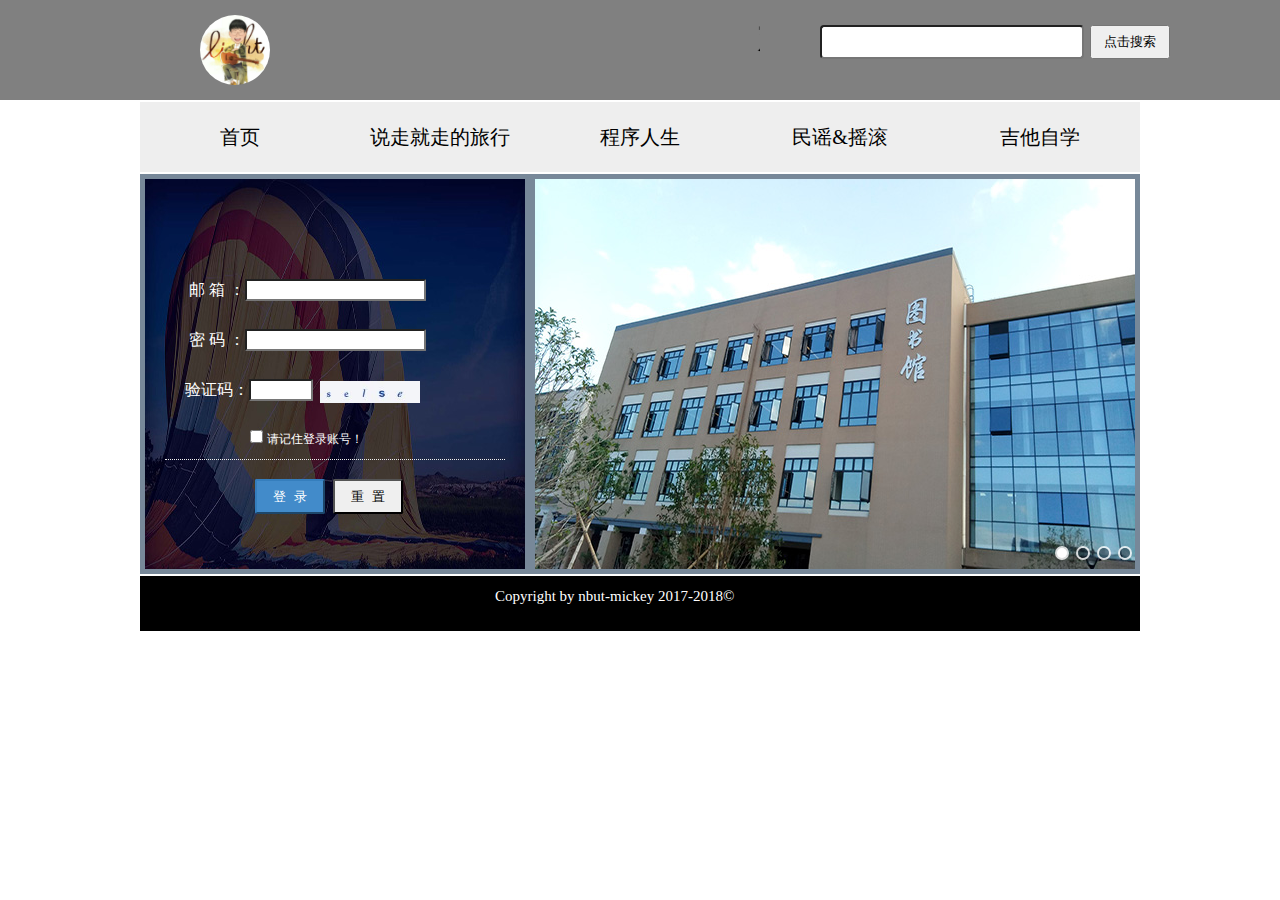
==== index.html @ c93b4f5b "version 1.0" ====
<!DOCTYPE html>
<html>
<head lang="en">
    <meta charset="UTF-8">
    <title>nbut-mickey</title>
    <link rel="stylesheet" href="style.css" type="text/css"/>

</head>
<body>
<div id="header">
    <div id="header-logo"><img src="images/head-logo.jpg" alt=""/>
    </div>
    <div id="header-text"><marquee direction="left" scrollamount="5"><div id="header-text-chinese">欢 迎 来 到 米 奇 的 网 页</div>
        <div id="header-text-english">Welcome to Mickey's website</div></marquee>
    </div>
    <div id="header-search"><input type="text"/></div>
    <div id="header-button"><input type="button" value="点击搜索"/></div>
</div>
<div id="nav">
<ul>
    <li><a href="">首页</a></li>
    <li><a href="">说走就走的旅行</a>
    <ul>
        <li><a href="">魔都上海</a></li>
        <li><a href="">古都南京</a></li>
        <li><a href="">记忆杭州</a></li>
        <li><a href="">阿拉宁波</a></li>
    </ul>
    </li>
    <li><a href="">程序人生</a>
        <ul>
            <li><a href="">C/C++</a></li>
            <li><a href="">Java</a></li>
            <li><a href="">Web前端</a></li>
            <li><a href="">JavaScript</a></li>
        </ul>
    </li>
    <li><a href="">民谣&摇滚</a>
        <ul>
            <li><a href="">流浪汉风子</a></li>
            <li><a href="">陈粒精选</a></li>
            <li><a href="">许少年经典</a></li>
            <li><a href="">峰暴乐队</a></li>
        </ul>
    </li>
    <li><a href="">吉他自学</a>
        <ul>
            <li><a href="">弹唱</a></li>
            <li><a href="">指弹</a></li>
            <li><a href="">曲谱</a></li>
        </ul>
    </li>
</ul>
</div>
<div id="content">
    <div class="login-box">
        <div class="login-bg">
            <div class="e-mail"><span>&nbsp邮 箱 ：</span><input type="text"/></div>
            <div class="password"><span>&nbsp密 码 ：</span><input type="password"/></div>
            <div class="confirm"><span>验证码：</span><input type="text"/><img src="images/captcha.jpeg" alt=""/></div>
            <div class="login-number"><span class="checkbox"><input type="checkbox"/>&nbsp<span class="text">请记住登录账号！</span></span></div>
            <div class="group"><span><button type="button" class="button1">登&nbsp&nbsp录</button></span>&nbsp&nbsp<span><button type="reset" class="button2">重&nbsp&nbsp置</button></span></div>
        </div>
    </div>
    <div class="slide-img" id="slide-img">
        <div class="pic bg1"></div>
        <div class="pic bg2"></div>
        <div class="pic bg3"></div>
        <div class="pic bg4"></div>
        <div class="button prev" id="prev"><</div>
        <div class="button next" id="next">></div>
    </div>
    <div class="dots" id="dots">
        <span class="dots-active"></span>
        <span class=""></span>
        <span class=""></span>
        <span class=""></span>
    </div>
</div>
<div id="footer"><div id="footer-version">Copyright by nbut-mickey 2017-2018&copy</div></div>
<script type="text/javascript" src="js.js"></script>
</body>
</html>
---- style.css ----
*{
    padding: 0;
    margin: 0;
}
#header{
    width: 100%;
    height: 100px;
    background-color: grey;
    position: relative;
}
#header-logo{
    position: absolute;
    top:15px;
    left: 200px;
}
#header-logo img{
    width: 70px;
    height: 70px;
    border-radius: 50%;
}
#header-text{
    width: 460px;
    position: absolute;
    left: 300px;
    top: 15px;
    float: left;
    font-size: 35px;
    font-weight: bold;
}
#header-text-chinese{
    font-family: 黑体;
    text-align: center;

}
#header-text-english{
    text-align: center;
    font-size:25px;
    color: gold;
}
#header-search{
    position: absolute;
    left: 820px;
    top:25px;
    width: 264px;
    height: 34px;
}
#header-search input{
    width: 260px;
    height: 30px;
    font-size: 20px;
    border-radius: 4px;
}
#header-button{
    position: absolute;
    left: 1090px;
    top: 25px;
    width: 100px;
    height: 34px;
}
#header-button input{
    cursor: pointer;
    width: 80px;
    height: 34px;
}





#nav{
    background-color: #eee;
    width: 1000px;
    margin: 2px auto;
    height: 70px;
}
#nav  ul{
    list-style: none;
}
#nav ul li a{
    height: 70px;
    line-height: 70px;
    text-decoration: none;
    font-size: 20px;
    color: black;
    display: block;
}
#nav ul li ul li a{
    height: 50px;
    line-height: 50px;
    text-decoration: none;
    font-size: 20px;
    color: black;
    display: block;
    border-radius: 10px;
    z-index: 599;
}
#nav ul li{
    width: 200px;
    float: left;
    text-align: center;
    position: relative;
}
#nav ul li ul li{
    border-radius: 10px;
    z-index: 599;
    background-color:rgba(255,255,255,0.4);
}
#nav ul li ul  a:hover{
    background-color: chocolate;
    color: white;
}
#nav ul li a:hover{
    background-color: green;
    color: #eeeeee;
}

#nav ul li ul{display: none}
#nav ul li:hover ul{display: block}
#content{
    position: relative;
    width: 1000px;
    margin: 2px auto;
    height: 400px;
    background-color: lightslategrey;
}
#footer{
    position: relative;
    width: 1000px;
    height: 30px;
    margin:2px auto;
    background-color: black;
    padding-top: 25px;
}
#footer-version{
    position: absolute;
    width: 290px;
    height: 20px;
    line-height: 20px;
    top: 10px;
    left: 355px;
    font-size: 15px;
    color: white;
}
.slide-img{
    position: absolute;
    width: 600px;
    height: 390px;
    left:395px;
    top:5px;
    overflow: hidden;
}
.bg1{
    width: 600px;
    height: 390px;
    background-image: url("images/bg1.jpg");
}
.bg2{
    width: 600px;
    height: 390px;
    background-image: url("images/bg2.jpg");
}
.bg3{
    width: 600px;
    height: 390px;
    background-image: url("images/bg3.jpg");
}
.bg4{
    width: 600px;
    height: 390px;
    background-image: url("images/bg4.jpg");
}

.button{
    position: absolute;
    width: 40px;
    height: 60px;
    line-height: 60px;
    left: 5px;
    top: 170px;
    font-size: 40px;
    color: white;
    text-align: center;
    background-color: rgba(255,255,255,0.3);
    display: none;
    cursor: pointer;

}

.next{
    left: auto;
    right: 5px;
}
.dots{
    position: absolute;
    top: 370px;
    right: 10px;
}
.dots span{
    display: inline-block;
    width: 10px;
    height: 10px;
    margin-left: 7px;
    border-radius: 50%;
    background-color:rgba(7, 17, 27, 0.4);
    box-shadow:0 0 0 2px rgba(255, 255, 255, 0.8)  ;
    cursor: pointer;
}
.dots span.dots-active{
    background-color: white;
    box-shadow:0 0 0 2px rgba(255, 255, 255, 0.8) ;
}

.login-box{
    position: absolute;
    width: 390px;
    height: 390px;
    left: 5px;
    top: 5px;
}
.login-bg{
    position: relative;
    width: 380px;
    height: 390px;
   background: url("images/bg.jpg");
}
.e-mail{
    position: absolute;
    width: 330px;
    height: 30px;
    left:40px;
    top: 100px;
}

.password{
    position: absolute;
    width: 330px;
    height: 30px;
    left:40px;
    top: 150px;
}
.confirm{
    position: absolute;
    width: 330px;
    height: 30px;
    left:40px;
    top: 200px;
}
.e-mail,.password,.confirm span{
    color: white;
    font-size: 16px;
}
.password input{
    height:18px;
    border-radius:1px;
}
.e-mail input{
    height:18px;
    border-radius: 1px;
}
.confirm input{
    width: 60px;
    height:18px;
    border-radius: 1px;
}
.login-number{
    position: absolute;
    width: 340px;
    height: 30px;
    left:20px;
    margin-top: 250px;
    border-bottom:1px dotted #eeeeee;
}
.checkbox{
    display: block;
    margin-left:85px;
}
.text{
    color: white;
    font-size: 12px;
}
.group{
    position: absolute;
    width: 150px;
    height: 50px;
    left: 110px;
    top:300px;
}
.button1{
    background-color:#428bca;
    border-color: #357ebd;
    border-radius: 2px;
    width: 70px;
    height: 35px;
    cursor: pointer;
    color: rgb(255,255,255);
}
.button2{
    width: 70px;
    height: 35px;
    border-radius:2px;
    color: rgb(0,0,0);
    cursor: pointer;
}
.confirm img{
    position: absolute;
    left: 135px;
    top:2px;
    width: 100px;
    height: 22px;
}
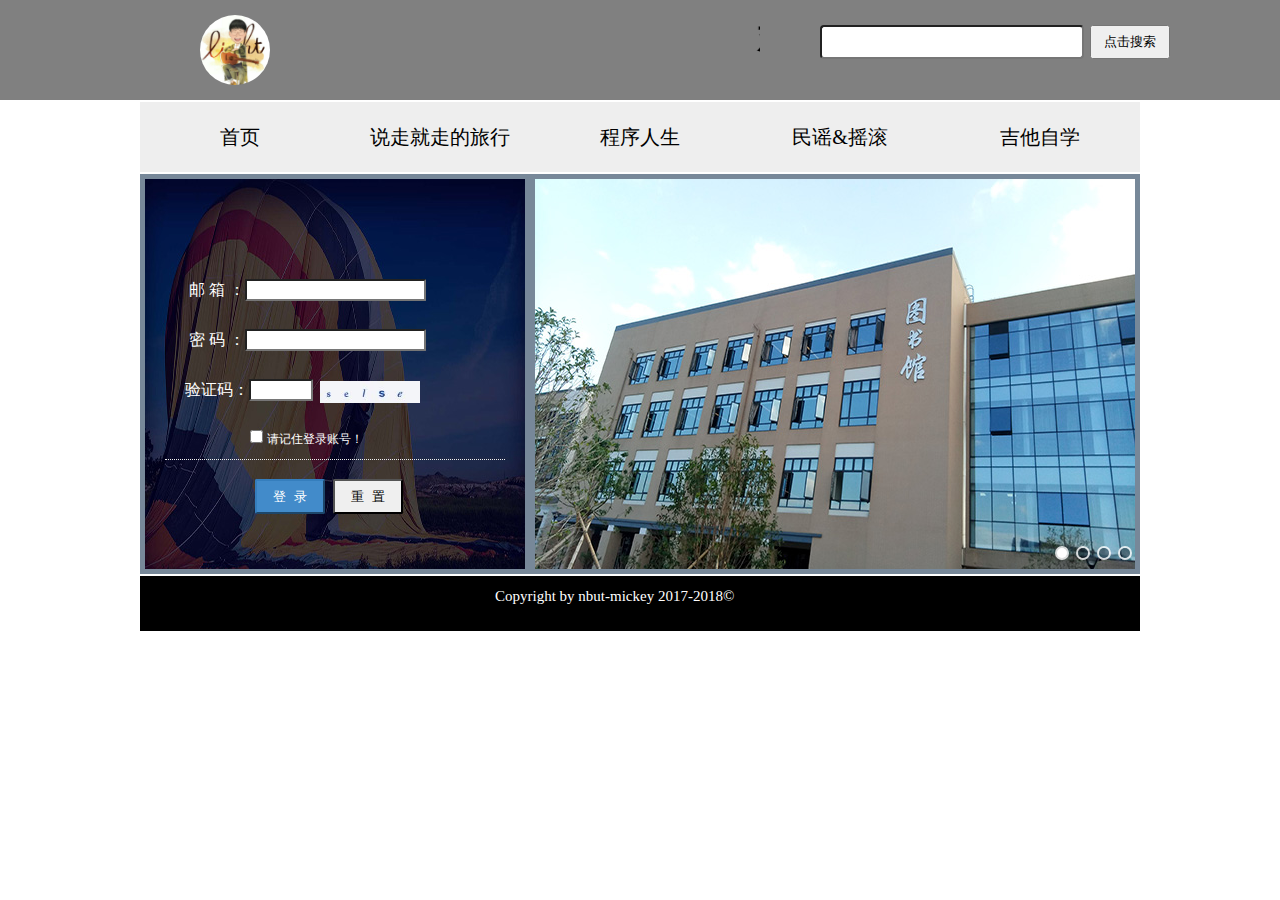
==== commit a81deaee: "index submit" ====
--- a/index.html
+++ b/index.html
@@ -18,13 +18,14 @@
 </div>
 <div id="nav">
 <ul>
-    <li><a href="">首页</a></li>
+    <li><a href="exercise.html">首页</a></li>
     <li><a href="">说走就走的旅行</a>
     <ul>
         <li><a href="">魔都上海</a></li>
         <li><a href="">古都南京</a></li>
         <li><a href="">记忆杭州</a></li>
         <li><a href="">阿拉宁波</a></li>
+        <li><a href="">故乡六安</a></li>
     </ul>
     </li>
     <li><a href="">程序人生</a>
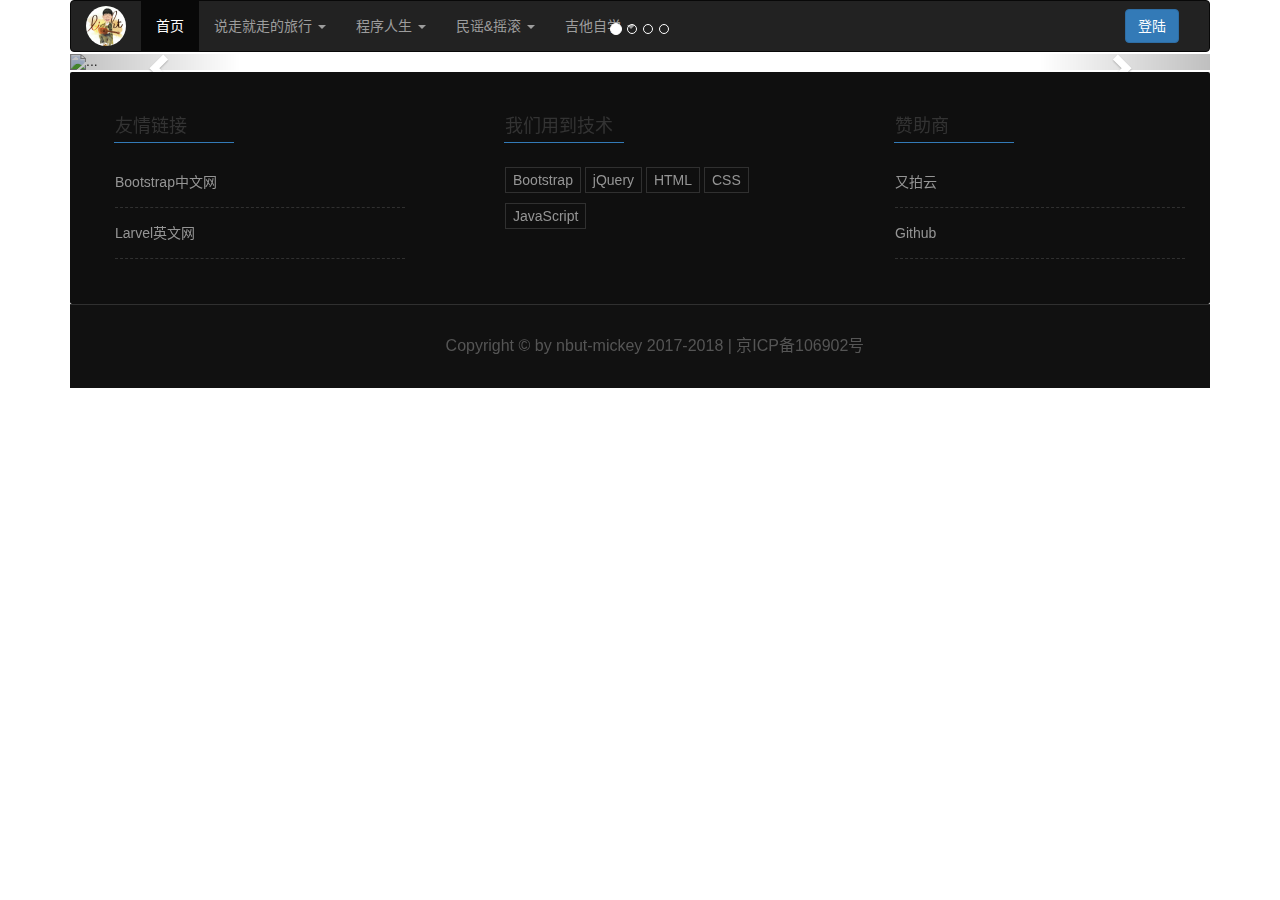
==== commit 8b5c4041: "ss" ====
--- a/index.html
+++ b/index.html
@@ -1,84 +1,162 @@
 <!DOCTYPE html>
-<html>
+<html lang="zh-CN">
 <head lang="en">
     <meta charset="UTF-8">
-    <title>nbut-mickey</title>
-    <link rel="stylesheet" href="style.css" type="text/css"/>
-
+    <meta name="viewport" content="width=device-width, initial-scale=1">
+    <link href="bootstrap-3.3.7-dist/css/bootstrap.min.css" rel="stylesheet">
+    <title>米奇</title>
+    <link rel="stylesheet" href="bootstrap-3.3.7-dist/css/style.css"/>
+    <link href="images/title-log.png" rel="title-log Icon"/>
 </head>
 <body>
-<div id="header">
-    <div id="header-logo"><img src="images/head-logo.jpg" alt=""/>
+<div class="container">
+    <nav class="navbar navbar-inverse">
+        <div class="container-fluid">
+            <!-- Brand and toggle get grouped for better mobile display -->
+            <div class="navbar-header">
+                <button type="button" class="navbar-toggle collapsed" data-toggle="collapse" data-target="#bs-example-navbar-collapse-1" aria-expanded="false">
+                    <span class="sr-only">Toggle navigation</span>
+                    <span class="icon-bar"></span>
+                    <span class="icon-bar"></span>
+                    <span class="icon-bar"></span>
+                </button>
+                <a class="navbar-brand " href="#"><div class="images-radius"><img src="images/head-logo.jpg" alt="" /></div></a>
+            </div>
+
+            <!-- Collect the nav links, forms, and other content for toggling -->
+            <div class="collapse navbar-collapse" id="bs-example-navbar-collapse-1">
+                <ul class="nav navbar-nav">
+                    <li class="active"><a href="#">首页 <span class="sr-only">(current)</span></a></li>
+                    <li class="dropdown">
+                        <a href="#" class="dropdown-toggle" data-toggle="dropdown" role="button" aria-haspopup="true" aria-expanded="false">说走就走的旅行 <span class="caret"></span></a>
+                        <ul class="dropdown-menu">
+                            <li><a href="shanghai1.html">魔都上海</a></li>
+                            <li><a href="#">记忆杭州</a></li>
+                            <li><a href="#">古都南京</a></li>
+                            <li><a href="#">阿拉宁波</a></li>
+                        </ul>
+                    </li>
+                    <li class="dropdown">
+                        <a href="#" class="dropdown-toggle" data-toggle="dropdown" role="button" aria-haspopup="true" aria-expanded="false">程序人生 <span class="caret"></span></a>
+                        <ul class="dropdown-menu">
+                            <li><a href="#">C/C++</a></li>
+                            <li><a href="#">JAVA</a></li>
+                            <li><a href="#">Web前端</a></li>
+                        </ul>
+                    </li>
+                    <li class="dropdown">
+                        <a href="#" class="dropdown-toggle" data-toggle="dropdown" role="button" aria-haspopup="true" aria-expanded="false">民谣&摇滚 <span class="caret"></span></a>
+                        <ul class="dropdown-menu">
+                            <li><a href="#">陈粒精选</a></li>
+                            <li><a href="#">流浪汉风子</a></li>
+                            <li><a href="#">许巍经典</a></li>
+                        </ul>
+                    </li>
+                    <li class="dropdown">
+                        <a href="#" class="dropdown-toggle" data-toggle="dropdown" role="button" aria-haspopup="true" aria-expanded="false">吉他自学 <span class="caret"></span></a>
+                        <ul class="dropdown-menu">
+                            <li><a href="#">吉他谱</a></li>
+                            <li><a href="#">弹唱</a></li>
+                        </ul>
+                    </li>
+                </ul>
+                <form class="navbar-form navbar-right">
+                    <div class="form-group">
+                        <button type="submit" class="btn btn-default">登陆</button>
+                    </div>
+                </form>
+            </div><!-- /.navbar-collapse -->
+        </div><!-- /.container-fluid -->
+    </nav>
+
+    <div id="carousel-example-generic" class="carousel slide" data-ride="carousel">
+        <!-- Indicators -->
+        <ol class="carousel-indicators">
+            <li data-target="#carousel-example-generic" data-slide-to="0" class="active"></li>
+            <li data-target="#carousel-example-generic" data-slide-to="1"></li>
+            <li data-target="#carousel-example-generic" data-slide-to="2"></li>
+            <li data-target="#carousel-example-generic" data-slide-to="3"></li>
+        </ol>
+        <!-- Wrapper for slides -->
+        <div class="carousel-inner" role="listbox">
+            <div class="item active">
+                <img src="images/1.png" alt="...">
+            </div>
+            <div class="item">
+                <img src="images/2.png" alt="...">
+
+            </div>
+            <div class="item">
+                <img src="images/3.png" alt="...">
+            </div>
+            <div class="item">
+                <img src="images/4.png" alt="...">
+            </div>
+        </div>
+
+        <!-- Controls -->
+        <a class="left carousel-control" href="#carousel-example-generic" role="button" data-slide="prev">
+            <span class="glyphicon glyphicon-chevron-left" aria-hidden="true"></span>
+            <span class="sr-only">Previous</span>
+        </a>
+        <a class="right carousel-control" href="#carousel-example-generic" role="button" data-slide="next">
+            <span class="glyphicon glyphicon-chevron-right" aria-hidden="true"></span>
+            <span class="sr-only">Next</span>
+        </a>
     </div>
-    <div id="header-text"><marquee direction="left" scrollamount="5"><div id="header-text-chinese">欢 迎 来 到 米 奇 的 网 页</div>
-        <div id="header-text-english">Welcome to Mickey's website</div></marquee>
-    </div>
-    <div id="header-search"><input type="text"/></div>
-    <div id="header-button"><input type="button" value="点击搜索"/></div>
-</div>
-<div id="nav">
-<ul>
-    <li><a href="exercise.html">首页</a></li>
-    <li><a href="">说走就走的旅行</a>
-    <ul>
-        <li><a href="">魔都上海</a></li>
-        <li><a href="">古都南京</a></li>
-        <li><a href="">记忆杭州</a></li>
-        <li><a href="">阿拉宁波</a></li>
-        <li><a href="">故乡六安</a></li>
-    </ul>
-    </li>
-    <li><a href="">程序人生</a>
-        <ul>
-            <li><a href="">C/C++</a></li>
-            <li><a href="">Java</a></li>
-            <li><a href="">Web前端</a></li>
-            <li><a href="">JavaScript</a></li>
-        </ul>
-    </li>
-    <li><a href="">民谣&摇滚</a>
-        <ul>
-            <li><a href="">流浪汉风子</a></li>
-            <li><a href="">陈粒精选</a></li>
-            <li><a href="">许少年经典</a></li>
-            <li><a href="">峰暴乐队</a></li>
-        </ul>
-    </li>
-    <li><a href="">吉他自学</a>
-        <ul>
-            <li><a href="">弹唱</a></li>
-            <li><a href="">指弹</a></li>
-            <li><a href="">曲谱</a></li>
-        </ul>
-    </li>
-</ul>
-</div>
-<div id="content">
-    <div class="login-box">
-        <div class="login-bg">
-            <div class="e-mail"><span>&nbsp邮 箱 ：</span><input type="text"/></div>
-            <div class="password"><span>&nbsp密 码 ：</span><input type="password"/></div>
-            <div class="confirm"><span>验证码：</span><input type="text"/><img src="images/captcha.jpeg" alt=""/></div>
-            <div class="login-number"><span class="checkbox"><input type="checkbox"/>&nbsp<span class="text">请记住登录账号！</span></span></div>
-            <div class="group"><span><button type="button" class="button1">登&nbsp&nbsp录</button></span>&nbsp&nbsp<span><button type="reset" class="button2">重&nbsp&nbsp置</button></span></div>
+    <div class="footer">
+        <div class="container">
+            <div class="row">
+                <div class="col-sm-4">
+                    <div class="widgest">
+                        <h4 class="titles">
+                            友情链接
+                        </h4>
+                        <div class="link-friend">
+                            <a href="">Bootstrap中文网</a>
+                            <a href="">Larvel英文网</a>
+                       </div>
+                </div>
+                  </div>
+                <div class="col-sm-4">
+                    <div class="widgest">
+                        <h4 class="titles">
+                            我们用到技术
+                        </h4>
+                        <div class="tag-cloud">
+                            <a href="">Bootstrap</a>
+                            <a href="">jQuery</a>
+                            <a href="">HTML</a>
+                            <a href="">CSS</a>
+                            <a href="">JavaScript</a>
+                        </div>
+                    </div>
+                </div>
+                <div class="col-sm-4">
+                    <div class="widgest">
+                        <h4 class="titles">
+                            赞助商
+                        </h4>
+                        <div class="link-friend">
+                            <a href="">又拍云</a>
+                            <a href="">Github</a>
+                        </div>
+                    </div>
+                </div>
+            </div>
         </div>
     </div>
-    <div class="slide-img" id="slide-img">
-        <div class="pic bg1"></div>
-        <div class="pic bg2"></div>
-        <div class="pic bg3"></div>
-        <div class="pic bg4"></div>
-        <div class="button prev" id="prev"><</div>
-        <div class="button next" id="next">></div>
-    </div>
-    <div class="dots" id="dots">
-        <span class="dots-active"></span>
-        <span class=""></span>
-        <span class=""></span>
-        <span class=""></span>
+    <div class="copyright">
+        <div class="container">
+            <div class="row">
+                <div class="col-sm-12 cy">
+                    <span>Copyright &copy; by nbut-mickey 2017-2018</span> | <span>京ICP备106902号</span>
+                </div>
+            </div>
+        </div>
     </div>
 </div>
-<div id="footer"><div id="footer-version">Copyright by nbut-mickey 2017-2018&copy</div></div>
-<script type="text/javascript" src="js.js"></script>
+<script src="jquery-1.12.4.js"></script>
+<script src="bootstrap-3.3.7-dist/js/bootstrap.min.js"></script>
 </body>
 </html>--- a/bootstrap-3.3.7-dist/css/style.css
+++ b/bootstrap-3.3.7-dist/css/style.css
@@ -0,0 +1,99 @@
+*{
+    margin: 0;
+    padding: 0;
+}
+a{
+    text-decoration: none;
+}
+
+.images-radius{
+    margin-top: -10px;
+    width:40px;
+    height: 40px;
+    border-radius: 50%;
+}
+.images-radius img{
+    width: 40px;
+    height: 40px;
+    border-radius: 50%;
+}
+.btn-default{
+    background-color:#337ab7;
+    border-color: #2e6da4;
+    color: #fff;
+}
+.btn-default:hover{
+    background-color:#337ab7;
+    border-color: #2e6da4;
+    color: #fff;
+}
+
+.carousel-inner{
+    margin-top: -18px;
+}
+.footer{
+    padding: 35px 0 0;
+    border-radius: 2px;
+    background-color: #0f0f0f;
+    margin-top: 2px;
+    position: relative;
+
+}
+.widgest{
+    padding: 0 30px;
+    margin-bottom: 35px;
+}
+.title{
+    padding-bottom: 7px;
+    color: #fff;
+    border-bottom: 1px #303030 solid ;
+    margin-bottom: 21px;
+}
+.link-friend{
+    padding: 10px 10px 10px 0;
+}
+.link-friend a{
+    padding: 15px 0;
+    display: block;
+    border-bottom: 1px dashed #303030;
+    color: #959595;
+}
+.link-friend a:hover{
+    color:#0099ff;
+    text-decoration: none;
+}
+.titles:after {
+    content: "";
+    width: 120px;
+    height: 1px;
+    background: #337ab7;
+    position: absolute;
+    left: 44px;
+    top: 35px;
+}
+.tag-cloud{
+    padding: 10px 10px 10px 0;
+}
+.tag-cloud a{
+    display: inline-block;
+    padding: 2px 7px;
+    color: #959595;
+    border: 1px solid #303030;
+    margin-top: 10px;
+}
+.tag-cloud a:hover{
+    color:#ffffff;
+    text-decoration: none;
+    background-color: #e38d13;
+}
+.copyright {
+    border-top: 1px solid #303030;
+    background-color: #111;
+    color: #555;
+    font-size: 16px;
+}
+.cy{
+    padding: 30px 0;
+    text-align: center;
+
+}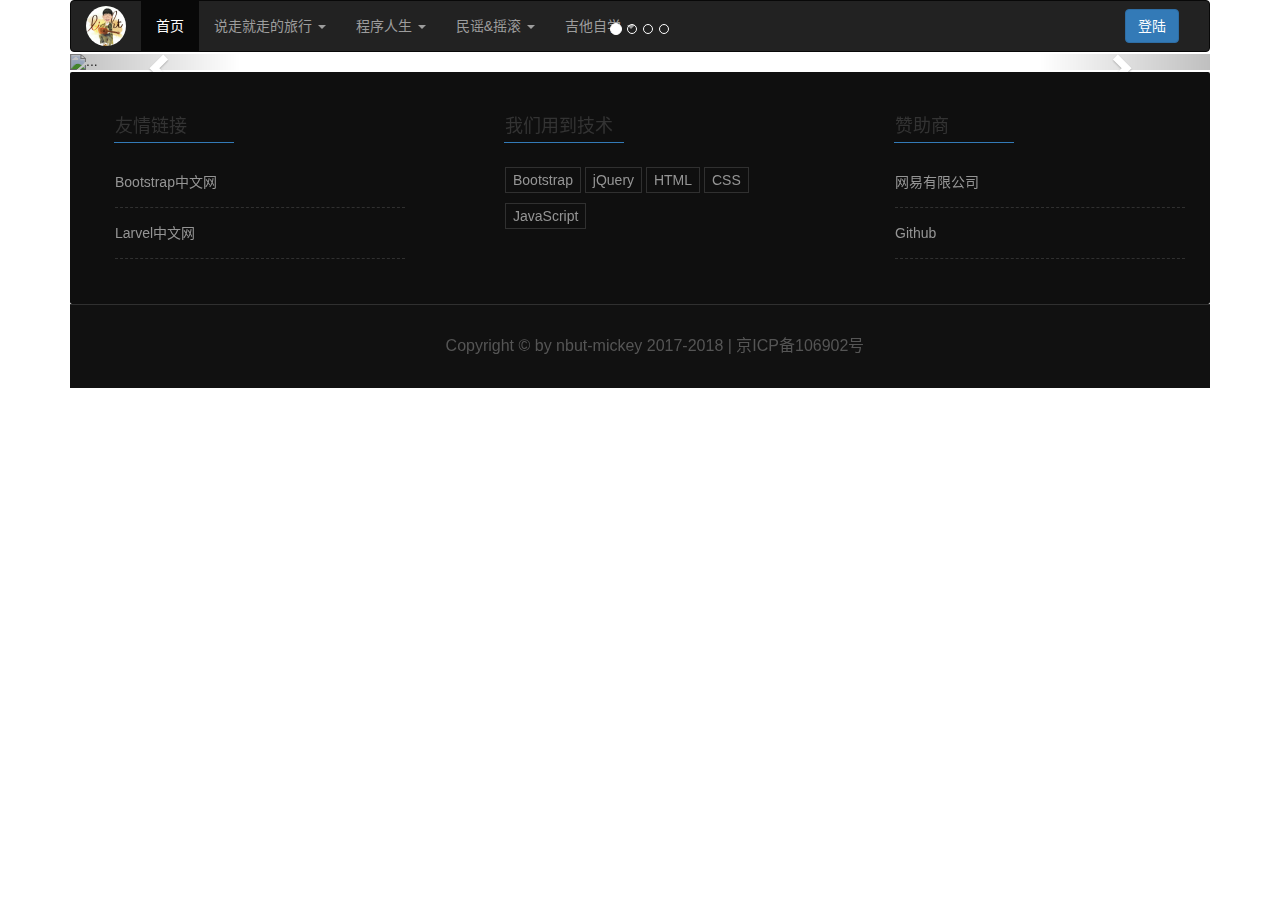
==== commit 12736c6b: "s s" ====
--- a/index.html
+++ b/index.html
@@ -7,6 +7,7 @@
     <title>米奇</title>
     <link rel="stylesheet" href="bootstrap-3.3.7-dist/css/style.css"/>
     <link href="images/title-log.png" rel="title-log Icon"/>
+    <link rel="stylesheet" href="style.css"/>
 </head>
 <body>
 <div class="container">
@@ -113,8 +114,8 @@
                             友情链接
                         </h4>
                         <div class="link-friend">
-                            <a href="">Bootstrap中文网</a>
-                            <a href="">Larvel英文网</a>
+                            <a href="http://www.bootcss.com/">Bootstrap中文网</a>
+                            <a href="http://www.golaravel.com/">Larvel中文网</a>
                        </div>
                 </div>
                   </div>
@@ -124,11 +125,11 @@
                             我们用到技术
                         </h4>
                         <div class="tag-cloud">
-                            <a href="">Bootstrap</a>
-                            <a href="">jQuery</a>
-                            <a href="">HTML</a>
-                            <a href="">CSS</a>
-                            <a href="">JavaScript</a>
+                            <a href="http://www.runoob.com/bootstrap/bootstrap-tutorial.html">Bootstrap</a>
+                            <a href="http://www.runoob.com/jquery/jquery-tutorial.html">jQuery</a>
+                            <a href="http://www.runoob.com/html/html-tutorial.html">HTML</a>
+                            <a href="http://www.runoob.com/css/css-tutorial.html">CSS</a>
+                            <a href="http://www.runoob.com/js/js-tutorial.html">JavaScript</a>
                         </div>
                     </div>
                 </div>
@@ -138,8 +139,8 @@
                             赞助商
                         </h4>
                         <div class="link-friend">
-                            <a href="">又拍云</a>
-                            <a href="">Github</a>
+                            <a href="http://www.163.com/">网易有限公司</a>
+                            <a href="https://github.com/">Github</a>
                         </div>
                     </div>
                 </div>
--- a/style.css
+++ b/style.css
@@ -0,0 +1,99 @@
+*{
+    margin: 0;
+    padding: 0;
+}
+a{
+    text-decoration: none;
+}
+
+.images-radius{
+    margin-top: -10px;
+    width:40px;
+    height: 40px;
+    border-radius: 50%;
+}
+.images-radius img{
+    width: 40px;
+    height: 40px;
+    border-radius: 50%;
+}
+.btn-default{
+    background-color:#337ab7;
+    border-color: #2e6da4;
+    color: #fff;
+}
+.btn-default:hover{
+    background-color:#337ab7;
+    border-color: #2e6da4;
+    color: #fff;
+}
+
+.carousel-inner{
+    margin-top: -18px;
+}
+.footer{
+    padding: 35px 0 0;
+    border-radius: 2px;
+    background-color: #0f0f0f;
+    margin-top: 2px;
+    position: relative;
+
+}
+.widgest{
+    padding: 0 30px;
+    margin-bottom: 35px;
+}
+.title{
+    padding-bottom: 7px;
+    color: #fff;
+    border-bottom: 1px #303030 solid ;
+    margin-bottom: 21px;
+}
+.link-friend{
+    padding: 10px 10px 10px 0;
+}
+.link-friend a{
+    padding: 15px 0;
+    display: block;
+    border-bottom: 1px dashed #303030;
+    color: #959595;
+}
+.link-friend a:hover{
+    color:#0099ff;
+    text-decoration: none;
+}
+.titles:after {
+    content: "";
+    width: 120px;
+    height: 1px;
+    background: #337ab7;
+    position: absolute;
+    left: 44px;
+    top: 35px;
+}
+.tag-cloud{
+    padding: 10px 10px 10px 0;
+}
+.tag-cloud a{
+    display: inline-block;
+    padding: 2px 7px;
+    color: #959595;
+    border: 1px solid #303030;
+    margin-top: 10px;
+}
+.tag-cloud a:hover{
+    color:#ffffff;
+    text-decoration: none;
+    background-color: #e38d13;
+}
+.copyright {
+    border-top: 1px solid #303030;
+    background-color: #111;
+    color: #555;
+    font-size: 16px;
+}
+.cy{
+    padding: 30px 0;
+    text-align: center;
+
+}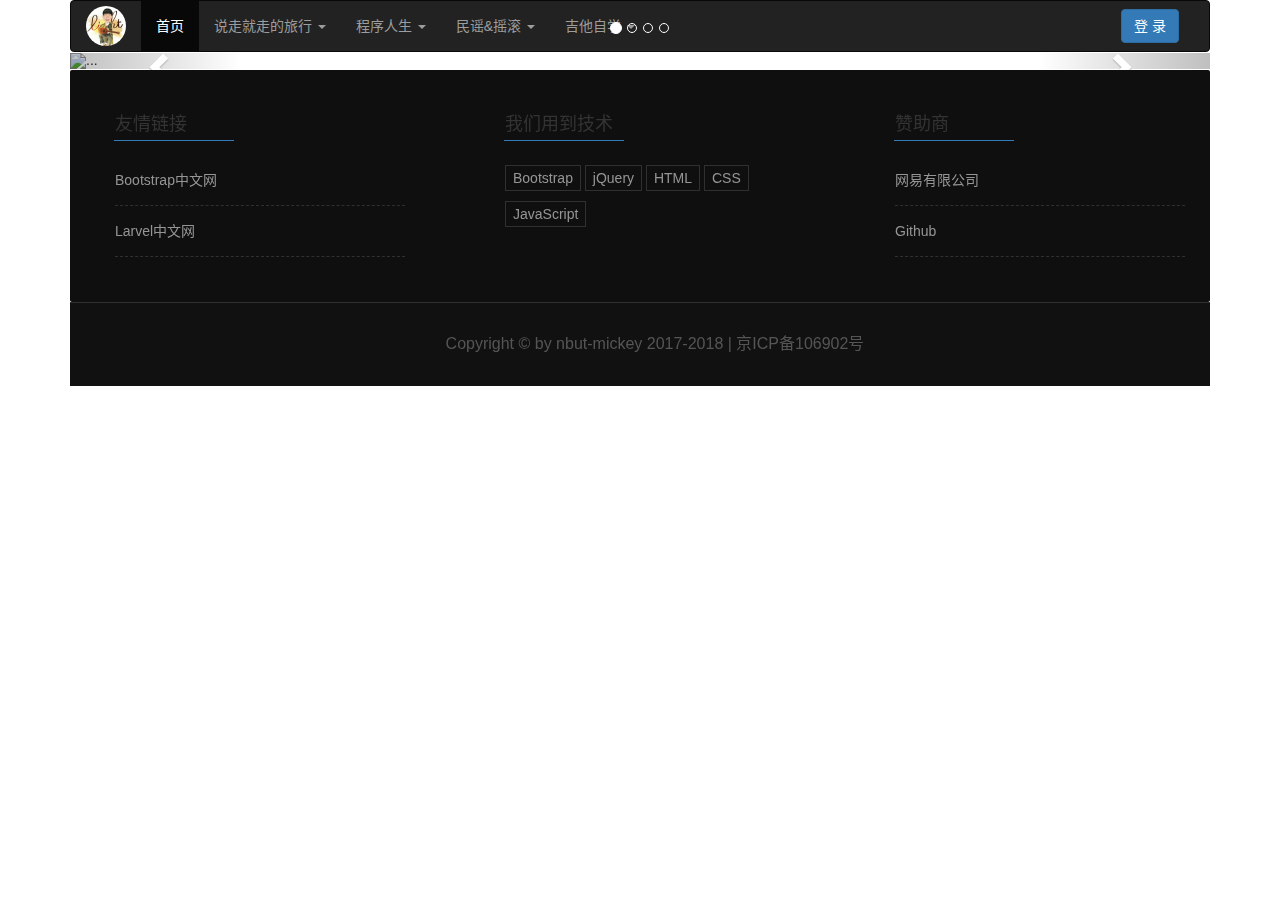
==== commit 21783317: "s s" ====
--- a/index.html
+++ b/index.html
@@ -11,6 +11,7 @@
 </head>
 <body>
 <div class="container">
+
     <nav class="navbar navbar-inverse">
         <div class="container-fluid">
             <!-- Brand and toggle get grouped for better mobile display -->
@@ -63,7 +64,44 @@
                 </ul>
                 <form class="navbar-form navbar-right">
                     <div class="form-group">
-                        <button type="submit" class="btn btn-default">登陆</button>
+                        <button type="button" class="btn btn-default" data-toggle="modal" data-target="#myModal">登 录</button>
+                        <div class="modal fade" id="myModal" tabindex="-1" role="dialog" aria-labelledby="myModalLabel" >
+                            <div class="modal-dialog" role="document">
+                                <div class="modal-content">
+                                    <div class="modal-header">
+                                        <button type="button" class="close" data-dismiss="modal" aria-label="Close"><span aria-hidden="true">&times;</span></button>
+                                        <h3 class="modal-title modal-color" id="myModalLabel">登&nbsp&nbsp录</h3>
+                                    </div>
+                                    <div class="modal-body">
+                                        <div >
+                                            <form class="bs-example bs-example-form" role="form">
+                                                <div class="row"><div class="col-md-12">
+                                                    <div class="input-group">
+                                                        <span class="input-group-addon">邮箱</span>
+                                                        <input type="text" class="form-control form-control2" placeholder="E-mail">
+                                                    </div>
+                                                </div>
+                                                    </div>
+
+                                                <br/>
+                                                <br/>
+                                                <div class="row"><div class="col-md-12">
+                                                <div class="input-group">
+                                                    <span class="input-group-addon">密码</span>
+                                                    <input type="password" class="form-control form-control2" placeholder="Password">
+                                                </div>
+                                                </div>
+                                                </div>
+                                            </form>
+                                        </div>
+                                    </div>
+                                    <div class="modal-footer">
+                                         <button type="button" class="btn btn-primary btn-change">保存更改</button>
+                                         <button type="button" class="btn btn-default" >GO</button>
+                                    </div>
+                                </div>
+                            </div>
+                        </div>
                     </div>
                 </form>
             </div><!-- /.navbar-collapse -->
--- a/style.css
+++ b/style.css
@@ -21,7 +21,9 @@
     background-color:#337ab7;
     border-color: #2e6da4;
     color: #fff;
+    box-shadow: #ffffff;
 }
+
 .btn-default:hover{
     background-color:#337ab7;
     border-color: #2e6da4;
@@ -29,13 +31,13 @@
 }
 
 .carousel-inner{
-    margin-top: -18px;
+    margin-top: -19px;
 }
 .footer{
     padding: 35px 0 0;
     border-radius: 2px;
     background-color: #0f0f0f;
-    margin-top: 2px;
+    margin-top: 1px;
     position: relative;
 
 }
@@ -95,5 +97,22 @@
 .cy{
     padding: 30px 0;
     text-align: center;
-
+}
+.form-control2{
+    padding: 6px 30px 6px 5px;
+}
+.modal-color{
+    color: #e38d13;
+}
+.modal-footer{
+    text-align: center;
+}
+.modal-header{
+    text-align: center;
+}
+.btn-change{
+    background-color: #4cae4c;
+}
+.btn-change:hover{
+    background-color:#419641 ;
 }